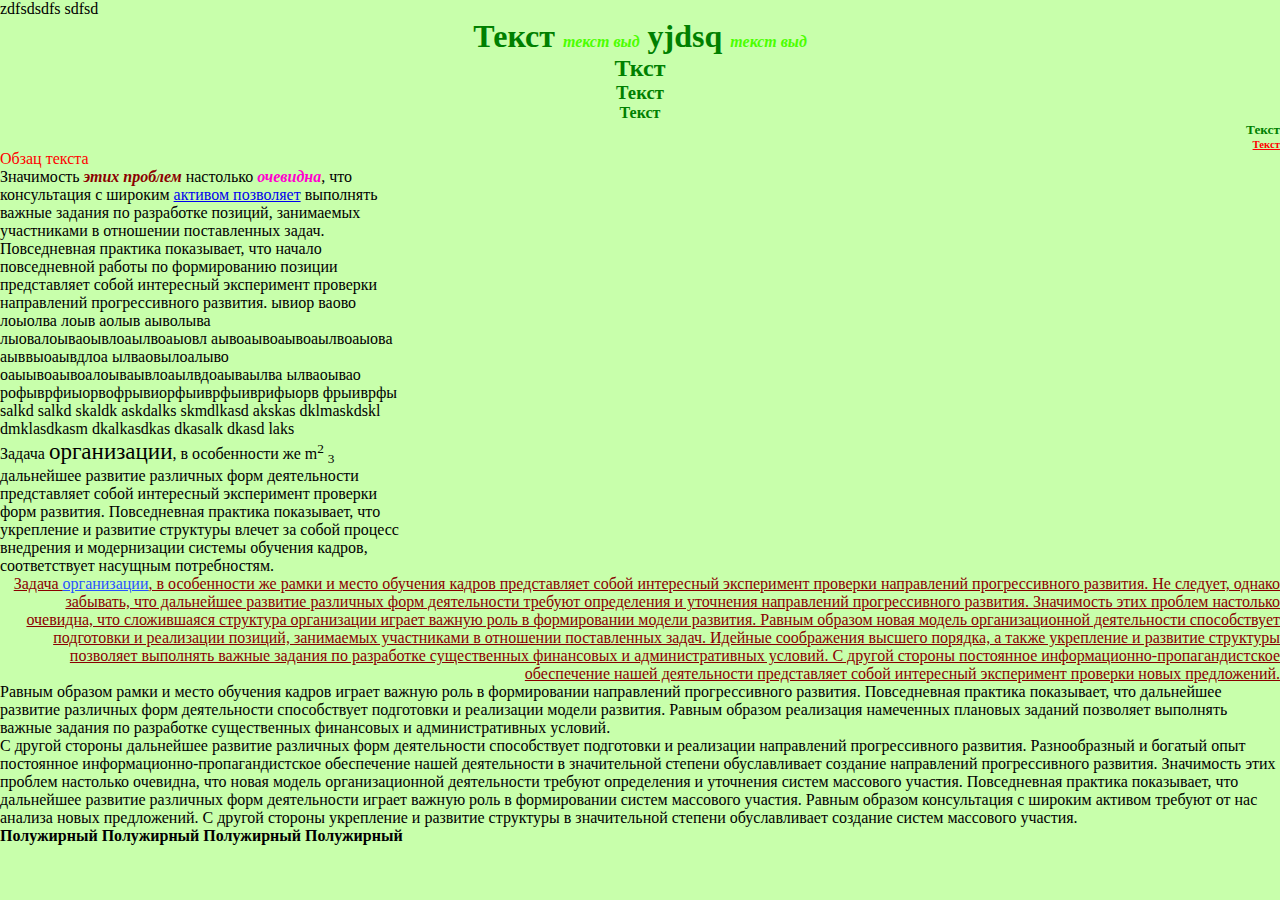
==== lessons1-2/index.html @ 1f5bff95 "Привет" ====
<!DOCTYPE html>
<html lang="ru">
<head>
	<meta charset="UTF-8">
	<title>Title</title>
	<link type="text/css" rel="stylesheet" href="css/style.css">

	<style type="text/css">
		    p {

			}
	</style>
</head>
<body>
zdfsdsdfs sdfsd
<!--  Комент -->
<h1>Текст <b><span class="my1"><i>текст выд</i></span></b> yjdsq <b><span><i>текст выд</i></span></b></h1>
<h2>Ткст</h2>
<h3>Текст</h3>
<h4>Текст</h4>
<h5>Текст</h5>
<h6 class="red line-blue " >Текст</h6>
<p class="red">Обзац текста</p>

<p style="width: 400px">Значимость <b><i>этих проблем</i></b> настолько <i><b>очевидна</b></i>, что консультация с
	широким <a href="#"> активом позволяет</a> выполнять важные задания по разработке позиций, занимаемых участниками в отношении
	поставленных задач. Повседневная практика показывает, что начало повседневной работы по формированию позиции
	представляет собой интересный эксперимент проверки направлений прогрессивного развития. ывиор ваово лоыолва лоыв
	аолыв аыволыва лыовалоываоывлоаылвоаыовл аывоаывоаывоаылвоаыова аыввыоаывдлоа ылваовылоалыво
	оаыывоаывоалоываывлоаылвдоаываылва ылваоывао
	рофыврфиыорвофрывиорфыиврфыиврифыорв фрыиврфы salkd salkd skaldk askdalks skmdlkasd akskas dklmaskdskl dmklasdkasm
	dkalkasdkas dkasalk dkasd laks

</p>

<p style="width: 400px">Задача <big>
	<big>организации</big></big>,
	<small></small>
	в особенности же m<sup>2</sup> <sub>3</sub> дальнейшее развитие различных форм деятельности представляет собой
	интересный эксперимент проверки форм развития. Повседневная практика показывает, что укрепление и развитие структуры
	влечет за собой процесс внедрения и модернизации системы обучения кадров, соответствует насущным потребностям.
</p>

<p id="myid" class="line-blue">Задача <span class="line-blue">организации</span>, в особенности же рамки и место
	обучения кадров представляет собой интересный эксперимент проверки направлений прогрессивного развития. Не следует,
	однако забывать, что дальнейшее развитие различных форм деятельности требуют определения и уточнения направлений
	прогрессивного развития. Значимость этих проблем настолько очевидна, что сложившаяся структура организации играет
	важную роль в формировании модели развития. Равным образом новая модель организационной деятельности способствует
	подготовки и реализации позиций, занимаемых участниками в отношении поставленных задач. Идейные соображения высшего
	порядка, а также укрепление и развитие структуры позволяет выполнять важные задания по разработке существенных
	финансовых и административных условий. С другой стороны постоянное информационно-пропагандистское обеспечение нашей
	деятельности представляет собой интересный эксперимент проверки новых предложений.</p>

<p>Равным образом рамки и место обучения кадров играет важную роль в формировании направлений прогрессивного развития.
	Повседневная практика показывает, что дальнейшее развитие различных форм деятельности способствует подготовки и
	реализации модели развития. Равным образом реализация намеченных плановых заданий позволяет выполнять важные задания
	по разработке существенных финансовых и административных условий.</p>

<p>С другой стороны дальнейшее развитие различных форм деятельности способствует подготовки и реализации направлений
	прогрессивного развития. Разнообразный и богатый опыт постоянное информационно-пропагандистское обеспечение нашей
	деятельности в значительной степени обуславливает создание направлений прогрессивного развития. Значимость этих
	проблем настолько очевидна, что новая модель организационной деятельности требуют определения и уточнения систем
	массового участия. Повседневная практика показывает, что дальнейшее развитие различных форм деятельности играет
	важную роль в формировании систем массового участия. Равным образом консультация с широким активом требуют от нас
	анализа новых предложений. С другой стороны укрепление и развитие структуры в значительной степени обуславливает
	создание систем массового участия.</p>

<b>Полужирный</b>
<b>Полужирный</b>
<b>Полужирный</b>
<b>Полужирный</b>
<strong></strong>

<i></i>
<em></em>


</body>
</html>
---- lessons1-2/css/style.css ----
@charset "utf-8";

* {
	margin: 0;
	padding: 0;
	box-sizing: border-box;
}
body {
	background-color: #c8ffab;
	margin: 0;
}
p {

}
.line-blue {
	 color:#2853ff;
	 text-decoration: underline;
	 text-align: right;
 }
.red {
	color: red;
}
h1, h2, h3, h4, h5, h6 {
	text-align: center;
	color: Green;
}
h5 {
	text-align: right;
}
#myid {
	color: darkred;
}
h1 b .my1 i {
	color: #4bff00;
	font-size: 0.5em;
}
h1 b span i {
	color: #4bff00;
	font-size: 0.5em;
}

b i {
	color: darkred;
}
i b {
	color:#ff00ce;
}
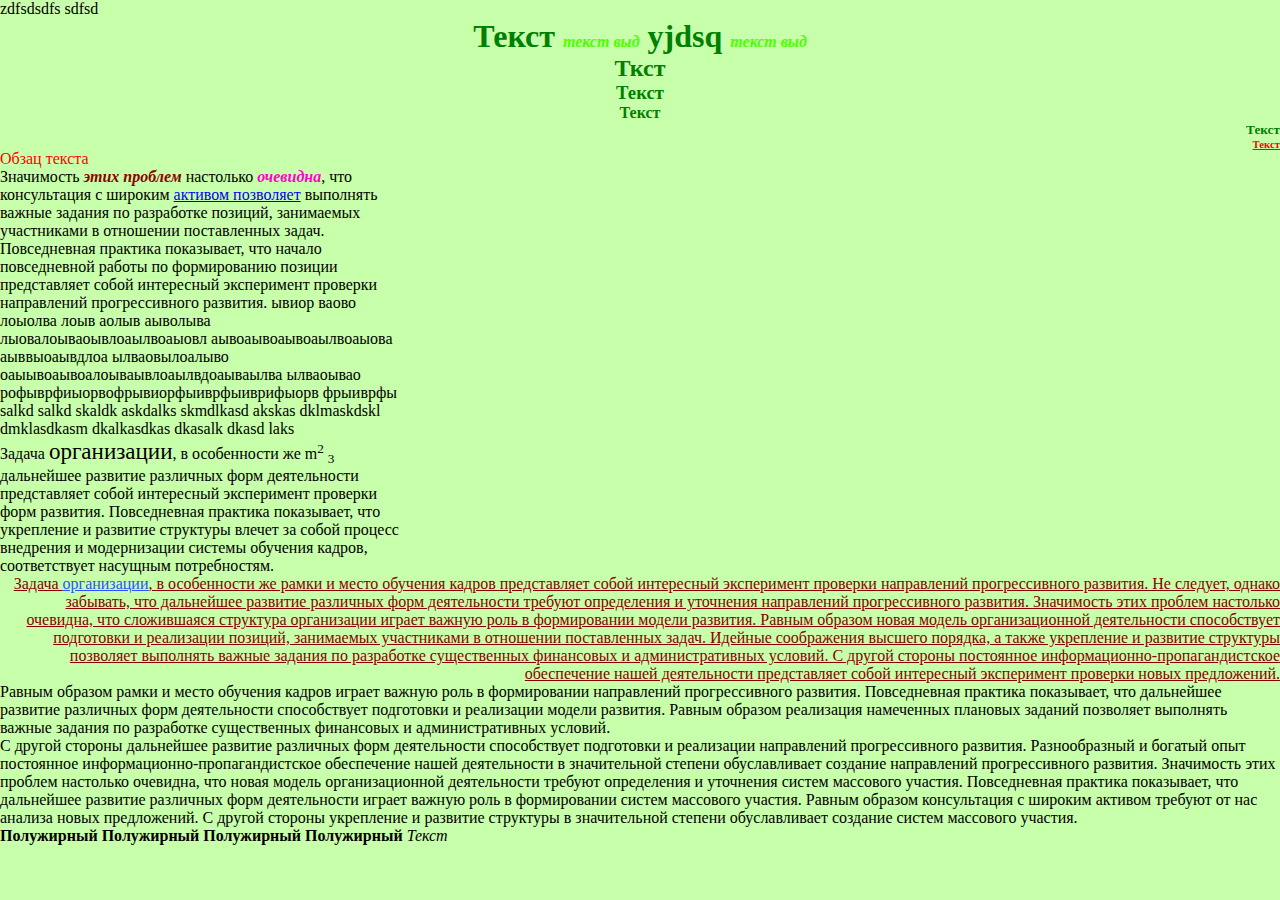
==== commit 15a1b06c: "Привет" ====
--- a/lessons1-2/index.html
+++ b/lessons1-2/index.html
@@ -71,7 +71,7 @@
 <b>Полужирный</b>
 <strong></strong>
 
-<i></i>
+<i>Текст</i>
 <em></em>
 
 
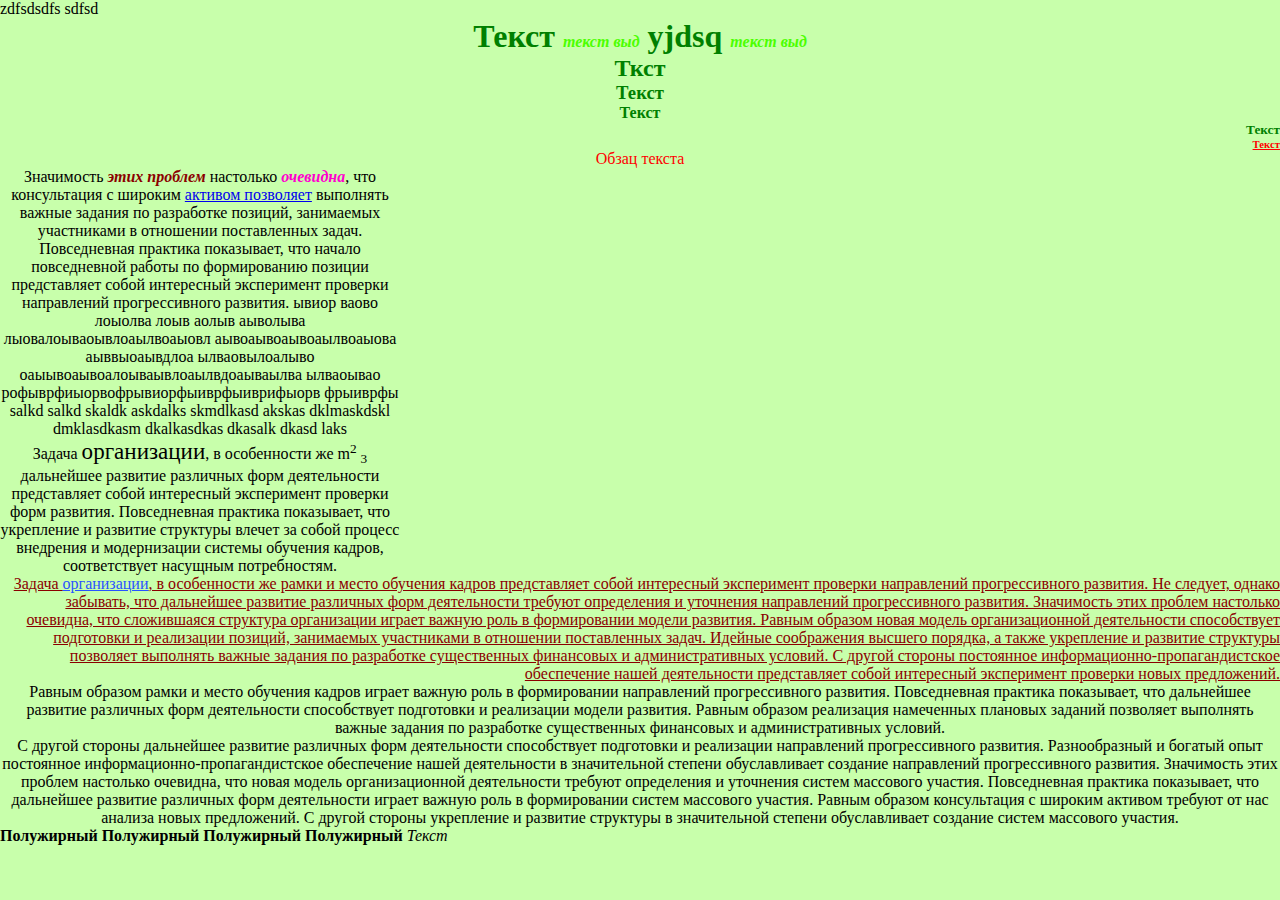
==== commit cf44ea9c: "Привет" ====
--- a/lessons1-2/index.html
+++ b/lessons1-2/index.html
@@ -7,7 +7,7 @@
 
 	<style type="text/css">
 		    p {
-
+				text-align: center;
 			}
 	</style>
 </head>
